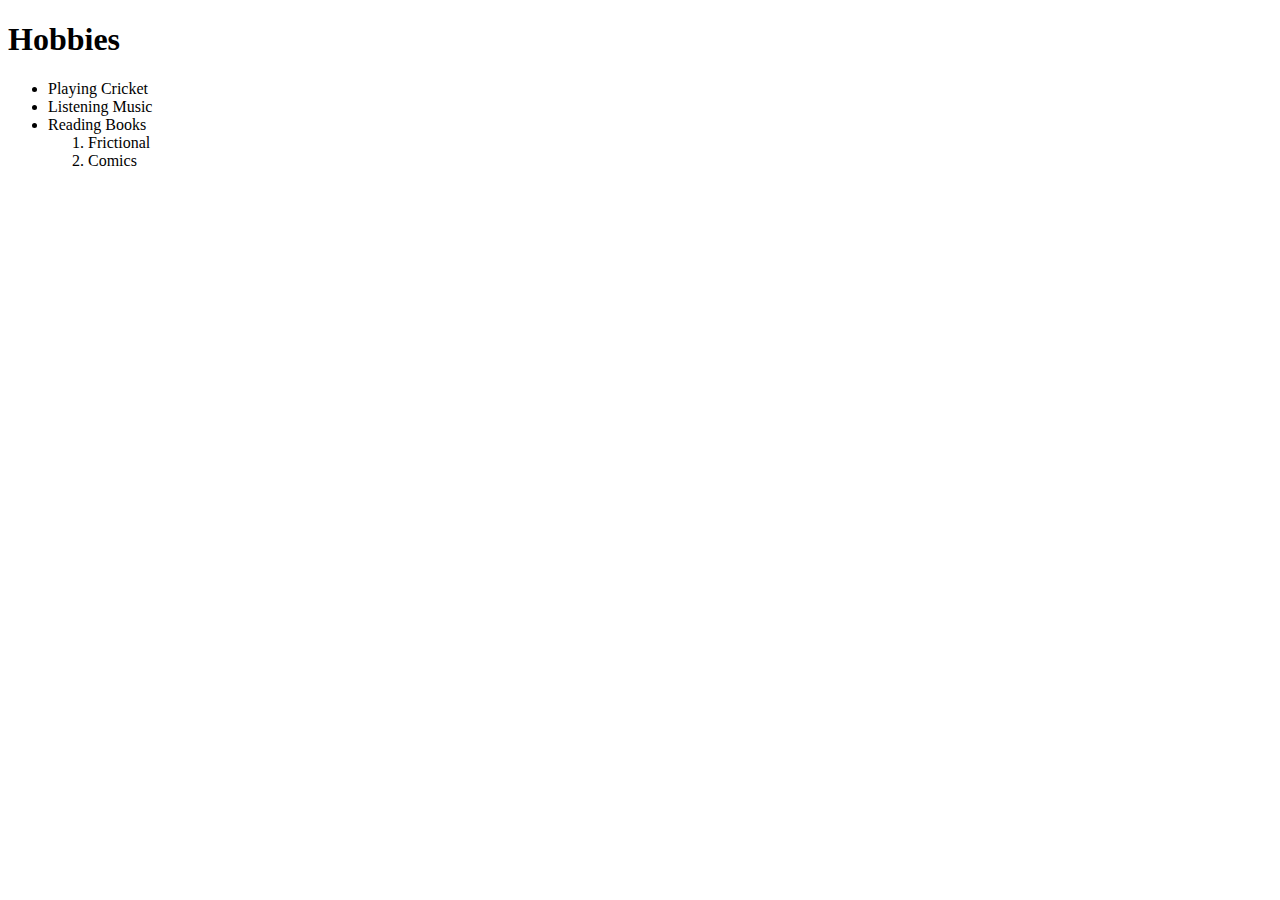
==== Basic(HTML)/hobbies.html @ ebfb2171 "This is a commit" ====
<!DOCTYPE html>
<html lang="en">
<head>
    <meta charset="UTF-8">
    <meta http-equiv="X-UA-Compatible" content="IE=edge">
    <meta name="viewport" content="width=device-width, initial-scale=1.0">
    <title>Document</title>
</head>
<body>
    <h1>Hobbies</h1>
    <ul>
        <li>Playing Cricket</li>
        <li>Listening Music</li>
        <li>Reading Books
            <ol>
                <li>Frictional</li>
                <li>Comics</li>
            </ol>
        </li>
    </ul>
</body>
</html>
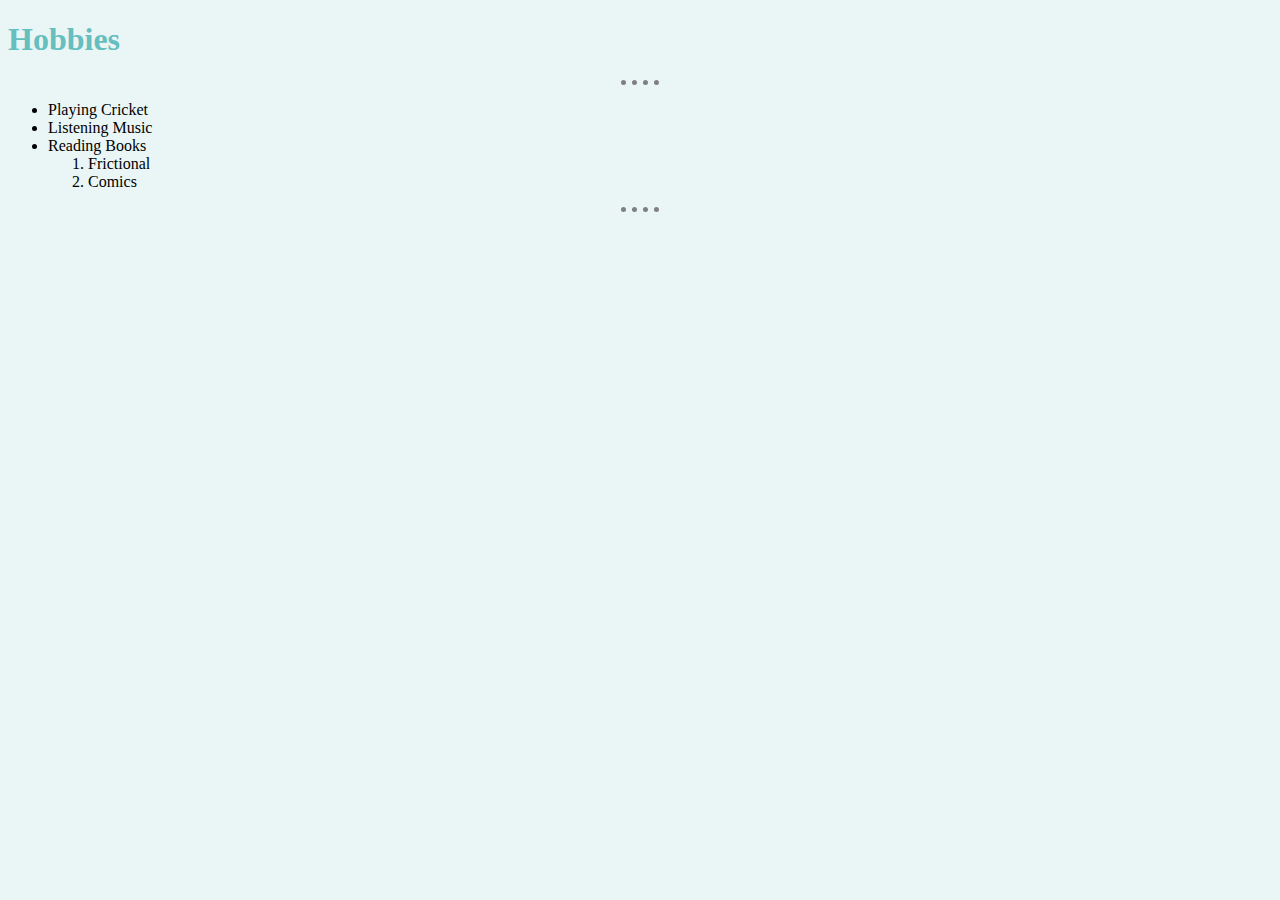
==== commit da0a4563: "A commit" ====
--- a/Basic(HTML)/hobbies.html
+++ b/Basic(HTML)/hobbies.html
@@ -5,9 +5,11 @@
     <meta http-equiv="X-UA-Compatible" content="IE=edge">
     <meta name="viewport" content="width=device-width, initial-scale=1.0">
     <title>Document</title>
+    <link rel="stylesheet" href="../CSS/personalwebsite.css">
 </head>
 <body>
     <h1>Hobbies</h1>
+    <hr>
     <ul>
         <li>Playing Cricket</li>
         <li>Listening Music</li>
@@ -18,5 +20,6 @@
             </ol>
         </li>
     </ul>
+    <hr>
 </body>
 </html>--- a/CSS/personalwebsite.css
+++ b/CSS/personalwebsite.css
@@ -0,0 +1,15 @@
+body {
+    background-color: #EAF6F6;
+}
+hr {
+    border-color: gray;
+    border-style: dotted none none;
+    border-width: 5px;
+    width: 3%;
+}
+h1, h2 {
+    color: #66BFBF;
+}
+table {
+    border-spacing: 20px;
+}